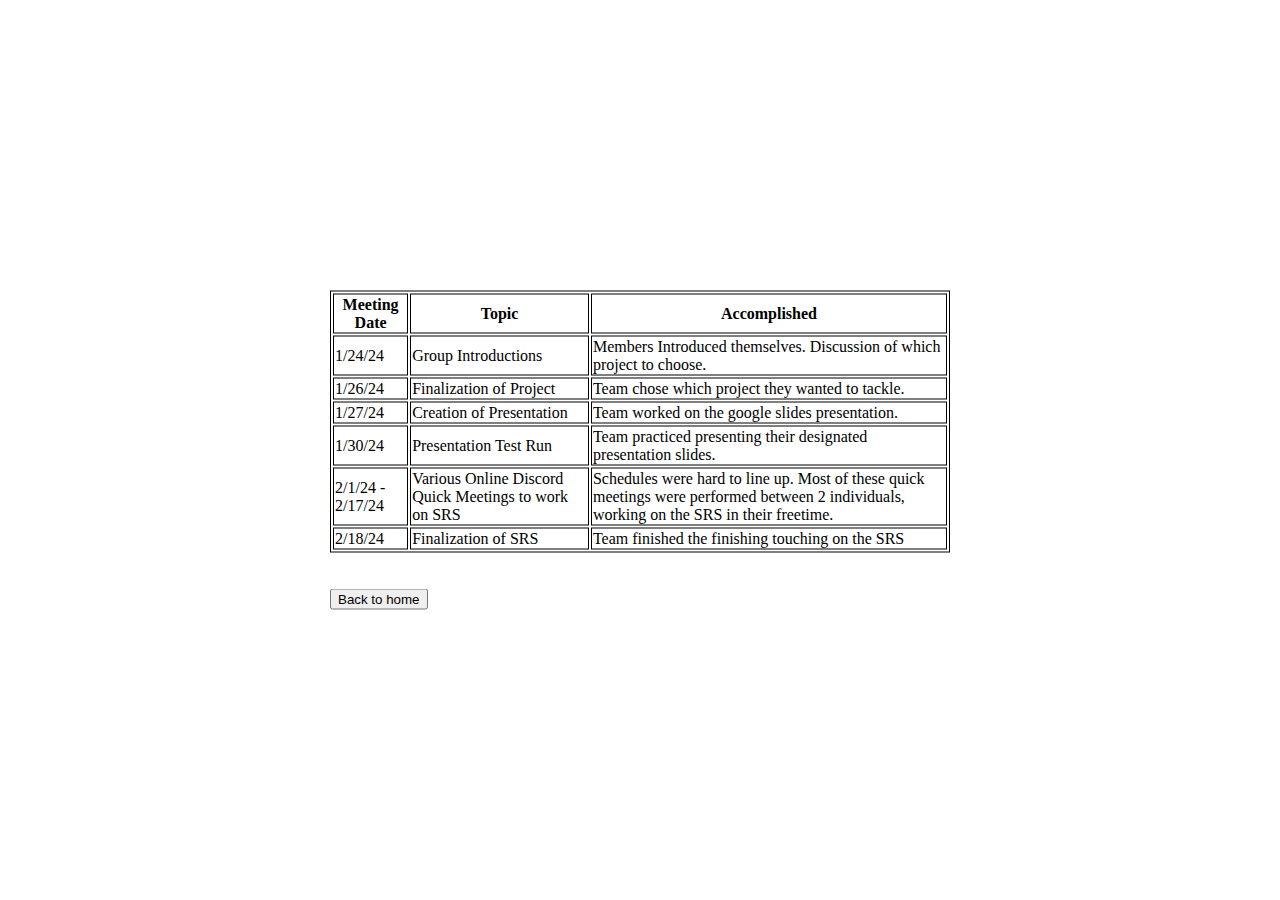
==== meeting.html @ c6ad7a6a "Hosted on github!" ====
<!DOCTYPE html>
<html lang="en">
<head>
    <meta charset="UTF-8">
    <meta name="viewport" content="width=device-width, initial-scale=1.0">
    <title>Meetings</title>
    <link rel="stylesheet" href="schedule.css">
</head>
<body>
    <div id="wrapper">
      <table>
          <tr>
            <th>Meeting Date</th>
            <th>Topic</th>
            <th>Accomplished</th>
          </tr>
          <tr>
            <td>1/24/24</td>
            <td>Group Introductions</td>
            <td>Members Introduced themselves. Discussion of which project to choose.</td>
          </tr>
          <tr>
            <td>1/26/24</td>
            <td>Finalization of Project</td>
            <td>Team chose which project they wanted to tackle.</td>
          </tr>
          <tr>
            <td>1/27/24</td>
            <td>Creation of Presentation</td>
            <td>Team worked on the google slides presentation.</td>
          </tr>
          <tr>
            <td>1/30/24</td>
            <td>Presentation Test Run</td>
            <td>Team practiced presenting their designated presentation slides.</td>
          </tr>
          <tr>
            <td>2/1/24 - 2/17/24</td>
            <td>Various Online Discord Quick Meetings to work on SRS</td>
            <td>Schedules were hard to line up. Most of these quick meetings were performed between 2 individuals, working on the SRS in their freetime.</td>
          </tr>
          <tr>
            <td>2/18/24</td>
            <td>Finalization of SRS</td>
            <td>Team finished the finishing touching on the SRS</td>
          </tr>
        </table>    <br><br>
        <button type = "button" onclick="profile()">Back to home</button>
      
        </div>
  
  
  </body>
  
  <script>
    function profile(){
        window.location.href="index.html"
    }</script>
  </html>
---- schedule.css ----
table, th, td {
    border: 1px solid;
  }
  #wrapper {
    position: absolute;
    top: 50%;
    left: 50%;
    transform: translate(-50%, -50%);
    padding: 10px; }
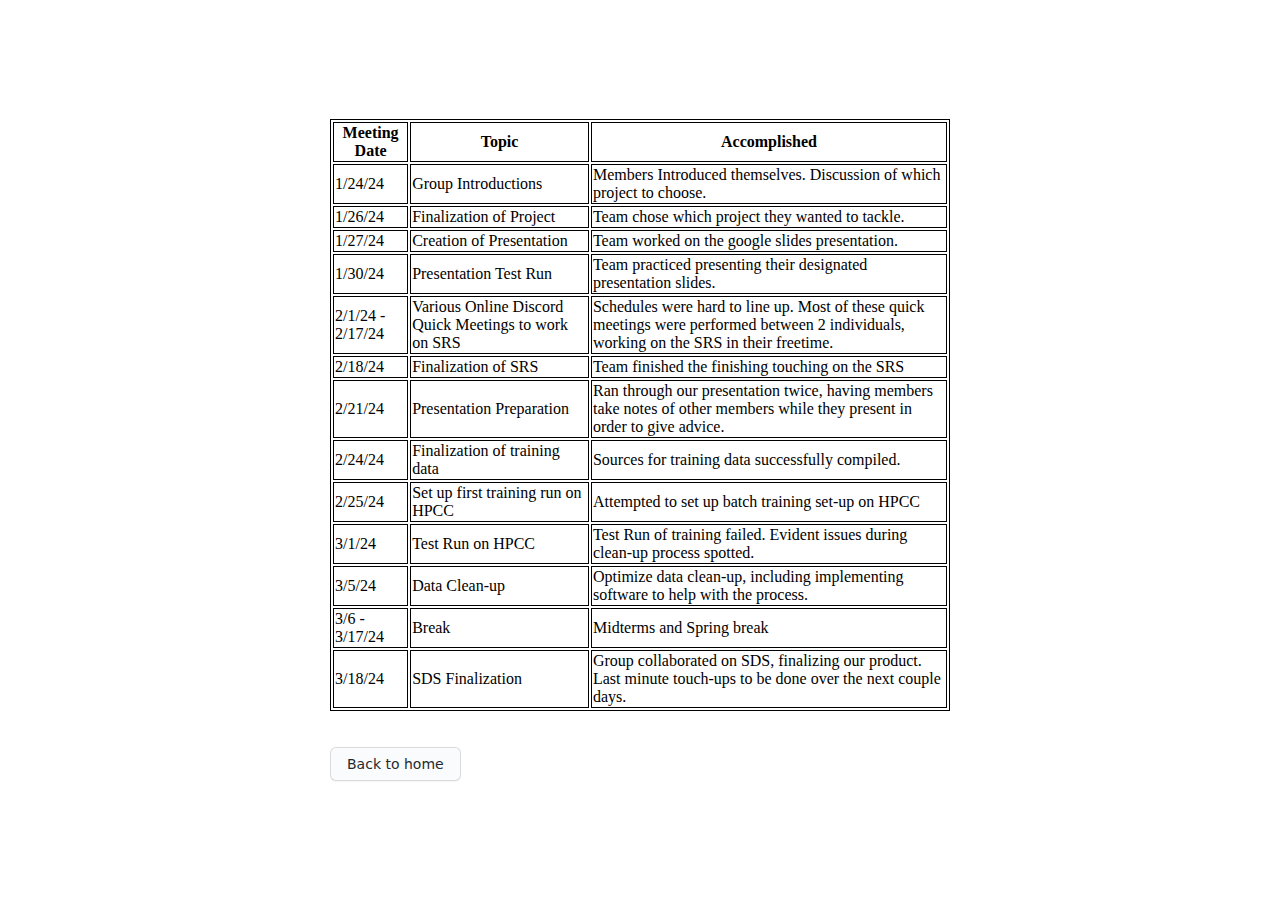
==== commit 3b95fde6: "Update meeting.html" ====
--- a/meeting.html
+++ b/meeting.html
@@ -44,6 +44,41 @@
             <td>Finalization of SRS</td>
             <td>Team finished the finishing touching on the SRS</td>
           </tr>
+          <tr>
+            <td>2/21/24</td>
+            <td>Presentation Preparation</td>
+            <td>Ran through our presentation twice, having members take notes of other members while they present in order to give advice.</td>
+          </tr>
+          <tr>
+            <td>2/24/24</td>
+            <td>Finalization of training data</td>
+            <td>Sources for training data successfully compiled.</td>
+          </tr>
+          <tr>
+            <td>2/25/24</td>
+            <td>Set up first training run on HPCC</td>
+            <td>Attempted to set up batch training set-up on HPCC</td>
+          </tr>
+          <tr>
+            <td>3/1/24</td>
+            <td>Test Run on HPCC</td>
+            <td>Test Run of training failed. Evident issues during clean-up process spotted.</td>
+          </tr>
+          <tr>
+            <td>3/5/24</td>
+            <td>Data Clean-up</td>
+            <td>Optimize data clean-up, including implementing software to help with the process.</td>
+          </tr>
+          <tr>
+            <td>3/6 - 3/17/24</td>
+            <td>Break</td>
+            <td>Midterms and Spring break</td>
+          </tr>
+          <tr>
+            <td>3/18/24</td>
+            <td>SDS Finalization</td>
+            <td>Group collaborated on SDS, finalizing our product. Last minute touch-ups to be done over the next couple days.</td>
+          </tr>
         </table>    <br><br>
         <button type = "button" onclick="profile()">Back to home</button>
       
@@ -56,4 +91,4 @@
     function profile(){
         window.location.href="index.html"
     }</script>
-  </html>+  </html>
--- a/schedule.css
+++ b/schedule.css
@@ -6,4 +6,61 @@
     top: 50%;
     left: 50%;
     transform: translate(-50%, -50%);
-    padding: 10px; }+    padding: 10px; }
+
+button {
+        appearance: none;
+        background-color: #FAFBFC;
+        border: 1px solid rgba(27, 31, 35, 0.15);
+        border-radius: 6px;
+        box-shadow: rgba(27, 31, 35, 0.04) 0 1px 0, rgba(255, 255, 255, 0.25) 0 1px 0 inset;
+        box-sizing: border-box;
+        color: #24292E;
+        cursor: pointer;
+        display: inline-block;
+        font-family: -apple-system, system-ui, "Segoe UI", Helvetica, Arial, sans-serif, "Apple Color Emoji", "Segoe UI Emoji";
+        font-size: 14px;
+        font-weight: 500;
+        line-height: 20px;
+        list-style: none;
+        padding: 6px 16px;
+        position: relative;
+        transition: background-color 0.2s cubic-bezier(0.3, 0, 0.5, 1);
+        user-select: none;
+        -webkit-user-select: none;
+        touch-action: manipulation;
+        vertical-align: middle;
+        white-space: nowrap;
+        word-wrap: break-word;
+      }
+      
+      button:hover {
+        background-color: #F3F4F6;
+        text-decoration: none;
+        transition-duration: 0.1s;
+      }
+      
+      button:disabled {
+        background-color: #FAFBFC;
+        border-color: rgba(27, 31, 35, 0.15);
+        color: #959DA5;
+        cursor: default;
+      }
+      
+      button:active {
+        background-color: #EDEFF2;
+        box-shadow: rgba(225, 228, 232, 0.2) 0 1px 0 inset;
+        transition: none 0s;
+      }
+      
+      button:focus {
+        outline: 1px transparent;
+      }
+      
+      button:before {
+        display: none;
+      }
+      
+      button:-webkit-details-marker {
+        display: none;
+      }
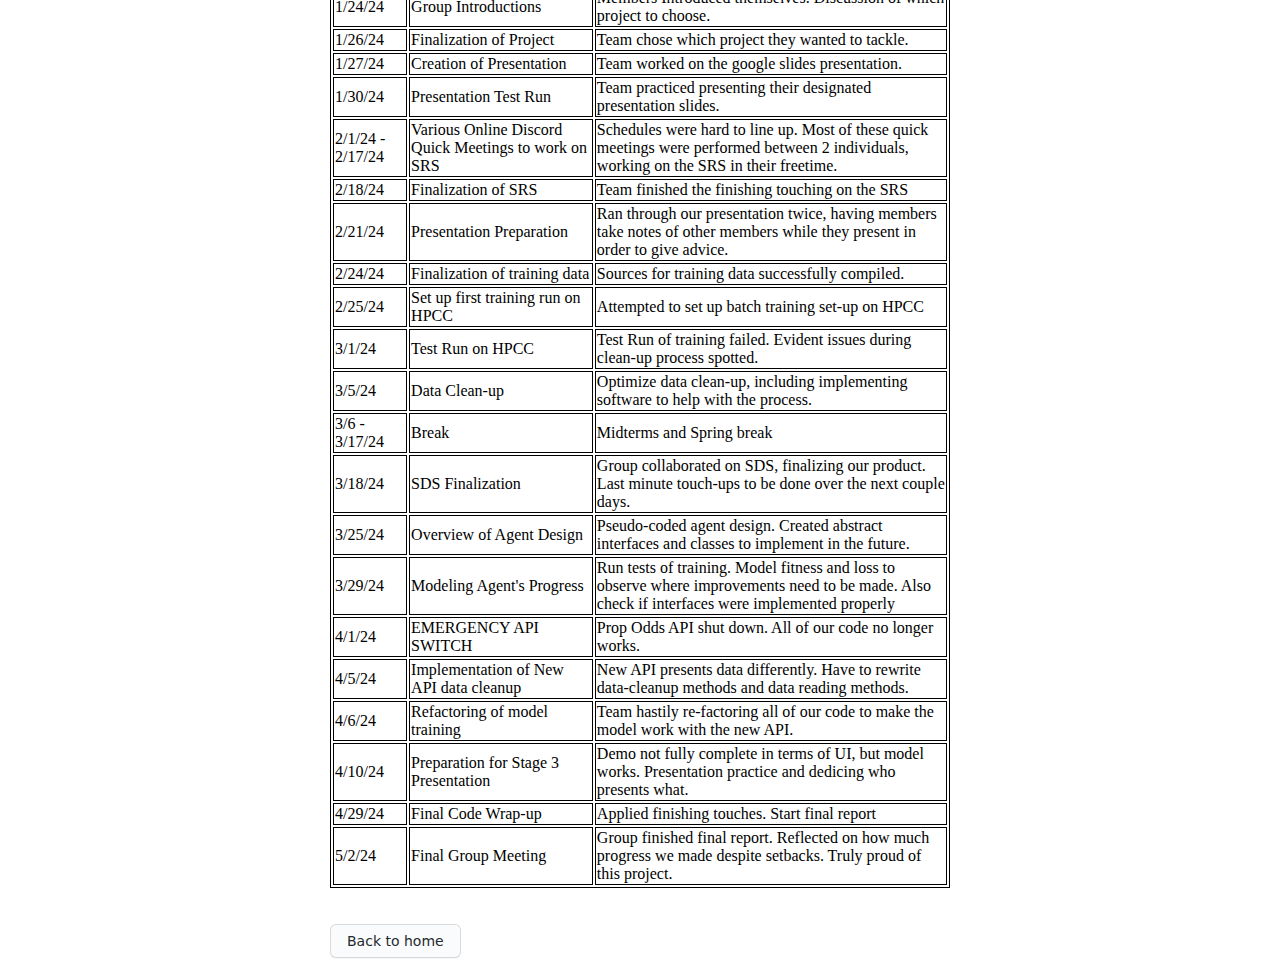
==== commit 97804a06: "Update meeting.html" ====
--- a/meeting.html
+++ b/meeting.html
@@ -79,6 +79,46 @@
             <td>SDS Finalization</td>
             <td>Group collaborated on SDS, finalizing our product. Last minute touch-ups to be done over the next couple days.</td>
           </tr>
+          <tr>
+            <td>3/25/24</td>
+            <td>Overview of Agent Design</td>
+            <td>Pseudo-coded agent design. Created abstract interfaces and classes to implement in the future.</td>
+          </tr>
+          <tr>
+            <td>3/29/24</td>
+            <td>Modeling Agent's Progress</td>
+            <td>Run tests of training. Model fitness and loss to observe where improvements need to be made. Also check if interfaces were implemented properly</td>
+          </tr>
+          <tr>
+            <td>4/1/24</td>
+            <td>EMERGENCY API SWITCH</td>
+            <td>Prop Odds API shut down. All of our code no longer works.</td>
+          </tr>
+          <tr>
+            <td>4/5/24</td>
+            <td>Implementation of New API data cleanup</td>
+            <td>New API presents data differently. Have to rewrite data-cleanup methods and data reading methods.</td>
+          </tr>
+          <tr>
+            <td>4/6/24</td>
+            <td>Refactoring of model training</td>
+            <td>Team hastily re-factoring all of our code to make the model work with the new API.</td>
+          </tr>
+          <tr>
+            <td>4/10/24</td>
+            <td>Preparation for Stage 3 Presentation</td>
+            <td>Demo not fully complete in terms of UI, but model works. Presentation practice and dedicing who presents what.</td>
+          </tr>
+          <tr>
+            <td>4/29/24</td>
+            <td>Final Code Wrap-up</td>
+            <td>Applied finishing touches. Start final report</td>
+          </tr>
+          <tr>
+            <td>5/2/24</td>
+            <td>Final Group Meeting</td>
+            <td>Group finished final report. Reflected on how much progress we made despite setbacks. Truly proud of this project.</td>
+          </tr>
         </table>    <br><br>
         <button type = "button" onclick="profile()">Back to home</button>
       
